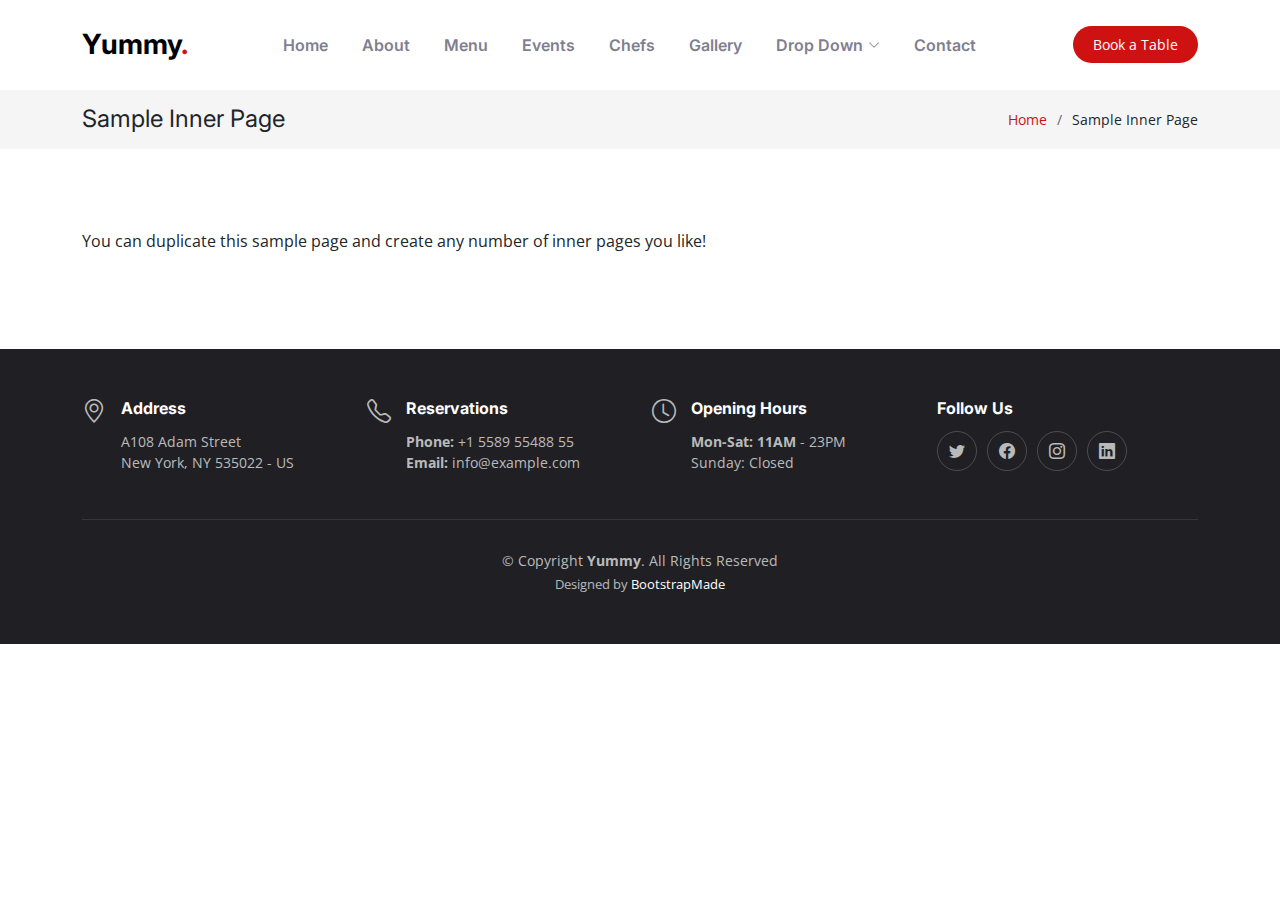
==== sample-inner-page.html @ 7481143d "Primeiro commit" ====
<!DOCTYPE html>
<html lang="en">

<head>
  <meta charset="utf-8">
  <meta content="width=device-width, initial-scale=1.0" name="viewport">

  <title>[Template] Sample Inner Page</title>
  <meta content="" name="description">
  <meta content="" name="keywords">

  <!-- Favicons -->
  <link href="assets/img/favicon.png" rel="icon">
  <link href="assets/img/apple-touch-icon.png" rel="apple-touch-icon">

  <!-- Google Fonts -->
  <link rel="preconnect" href="https://fonts.googleapis.com">
  <link rel="preconnect" href="https://fonts.gstatic.com" crossorigin>
  <link href="https://fonts.googleapis.com/css2?family=Open+Sans:ital,wght@0,300;0,400;0,500;0,600;0,700;1,300;1,400;1,600;1,700&family=Amatic+SC:ital,wght@0,300;0,400;0,500;0,600;0,700;1,300;1,400;1,500;1,600;1,700&family=Inter:ital,wght@0,300;0,400;0,500;0,600;0,700;1,300;1,400;1,500;1,600;1,700&display=swap" rel="stylesheet">

  <!-- Vendor CSS Files -->
  <link href="assets/vendor/bootstrap/css/bootstrap.min.css" rel="stylesheet">
  <link href="assets/vendor/bootstrap-icons/bootstrap-icons.css" rel="stylesheet">
  <link href="assets/vendor/aos/aos.css" rel="stylesheet">
  <link href="assets/vendor/glightbox/css/glightbox.min.css" rel="stylesheet">
  <link href="assets/vendor/swiper/swiper-bundle.min.css" rel="stylesheet">

  <!-- Template Main CSS File -->
  <link href="assets/css/main.css" rel="stylesheet">

  <!-- =======================================================
  * Template Name: Yummy
  * Updated: Sep 18 2023 with Bootstrap v5.3.2
  * Template URL: https://bootstrapmade.com/yummy-bootstrap-restaurant-website-template/
  * Author: BootstrapMade.com
  * License: https://bootstrapmade.com/license/
  ======================================================== -->
</head>

<body>

  <!-- ======= Header ======= -->
  <header id="header" class="header fixed-top d-flex align-items-center">
    <div class="container d-flex align-items-center justify-content-between">

      <a href="index.html" class="logo d-flex align-items-center me-auto me-lg-0">
        <!-- Uncomment the line below if you also wish to use an image logo -->
        <!-- <img src="assets/img/logo.png" alt=""> -->
        <h1>Yummy<span>.</span></h1>
      </a>

      <nav id="navbar" class="navbar">
        <ul>
          <li><a href="#hero">Home</a></li>
          <li><a href="#about">About</a></li>
          <li><a href="#menu">Menu</a></li>
          <li><a href="#events">Events</a></li>
          <li><a href="#chefs">Chefs</a></li>
          <li><a href="#gallery">Gallery</a></li>
          <li class="dropdown"><a href="#"><span>Drop Down</span> <i class="bi bi-chevron-down dropdown-indicator"></i></a>
            <ul>
              <li><a href="#">Drop Down 1</a></li>
              <li class="dropdown"><a href="#"><span>Deep Drop Down</span> <i class="bi bi-chevron-down dropdown-indicator"></i></a>
                <ul>
                  <li><a href="#">Deep Drop Down 1</a></li>
                  <li><a href="#">Deep Drop Down 2</a></li>
                  <li><a href="#">Deep Drop Down 3</a></li>
                  <li><a href="#">Deep Drop Down 4</a></li>
                  <li><a href="#">Deep Drop Down 5</a></li>
                </ul>
              </li>
              <li><a href="#">Drop Down 2</a></li>
              <li><a href="#">Drop Down 3</a></li>
              <li><a href="#">Drop Down 4</a></li>
            </ul>
          </li>
          <li><a href="#contact">Contact</a></li>
        </ul>
      </nav><!-- .navbar -->

      <a class="btn-book-a-table" href="#book-a-table">Book a Table</a>
      <i class="mobile-nav-toggle mobile-nav-show bi bi-list"></i>
      <i class="mobile-nav-toggle mobile-nav-hide d-none bi bi-x"></i>

    </div>
  </header><!-- End Header -->

  <main id="main">

    <!-- ======= Breadcrumbs ======= -->
    <div class="breadcrumbs">
      <div class="container">

        <div class="d-flex justify-content-between align-items-center">
          <h2>Sample Inner Page</h2>
          <ol>
            <li><a href="index.html">Home</a></li>
            <li>Sample Inner Page</li>
          </ol>
        </div>

      </div>
    </div><!-- End Breadcrumbs -->

    <section class="sample-page">
      <div class="container" data-aos="fade-up">

        <p>
          You can duplicate this sample page and create any number of inner pages you like!
        </p>

      </div>
    </section>

  </main><!-- End #main -->

  <!-- ======= Footer ======= -->
  <footer id="footer" class="footer">

    <div class="container">
      <div class="row gy-3">
        <div class="col-lg-3 col-md-6 d-flex">
          <i class="bi bi-geo-alt icon"></i>
          <div>
            <h4>Address</h4>
            <p>
              A108 Adam Street <br>
              New York, NY 535022 - US<br>
            </p>
          </div>

        </div>

        <div class="col-lg-3 col-md-6 footer-links d-flex">
          <i class="bi bi-telephone icon"></i>
          <div>
            <h4>Reservations</h4>
            <p>
              <strong>Phone:</strong> +1 5589 55488 55<br>
              <strong>Email:</strong> info@example.com<br>
            </p>
          </div>
        </div>

        <div class="col-lg-3 col-md-6 footer-links d-flex">
          <i class="bi bi-clock icon"></i>
          <div>
            <h4>Opening Hours</h4>
            <p>
              <strong>Mon-Sat: 11AM</strong> - 23PM<br>
              Sunday: Closed
            </p>
          </div>
        </div>

        <div class="col-lg-3 col-md-6 footer-links">
          <h4>Follow Us</h4>
          <div class="social-links d-flex">
            <a href="#" class="twitter"><i class="bi bi-twitter"></i></a>
            <a href="#" class="facebook"><i class="bi bi-facebook"></i></a>
            <a href="#" class="instagram"><i class="bi bi-instagram"></i></a>
            <a href="#" class="linkedin"><i class="bi bi-linkedin"></i></a>
          </div>
        </div>

      </div>
    </div>

    <div class="container">
      <div class="copyright">
        &copy; Copyright <strong><span>Yummy</span></strong>. All Rights Reserved
      </div>
      <div class="credits">
        <!-- All the links in the footer should remain intact. -->
        <!-- You can delete the links only if you purchased the pro version. -->
        <!-- Licensing information: https://bootstrapmade.com/license/ -->
        <!-- Purchase the pro version with working PHP/AJAX contact form: https://bootstrapmade.com/yummy-bootstrap-restaurant-website-template/ -->
        Designed by <a href="https://bootstrapmade.com/">BootstrapMade</a>
      </div>
    </div>

  </footer><!-- End Footer -->
  <!-- End Footer -->

  <a href="#" class="scroll-top d-flex align-items-center justify-content-center"><i class="bi bi-arrow-up-short"></i></a>

  <div id="preloader"></div>

  <!-- Vendor JS Files -->
  <script src="assets/vendor/bootstrap/js/bootstrap.bundle.min.js"></script>
  <script src="assets/vendor/aos/aos.js"></script>
  <script src="assets/vendor/glightbox/js/glightbox.min.js"></script>
  <script src="assets/vendor/purecounter/purecounter_vanilla.js"></script>
  <script src="assets/vendor/swiper/swiper-bundle.min.js"></script>
  <script src="assets/vendor/php-email-form/validate.js"></script>

  <!-- Template Main JS File -->
  <script src="assets/js/main.js"></script>

</body>

</html>
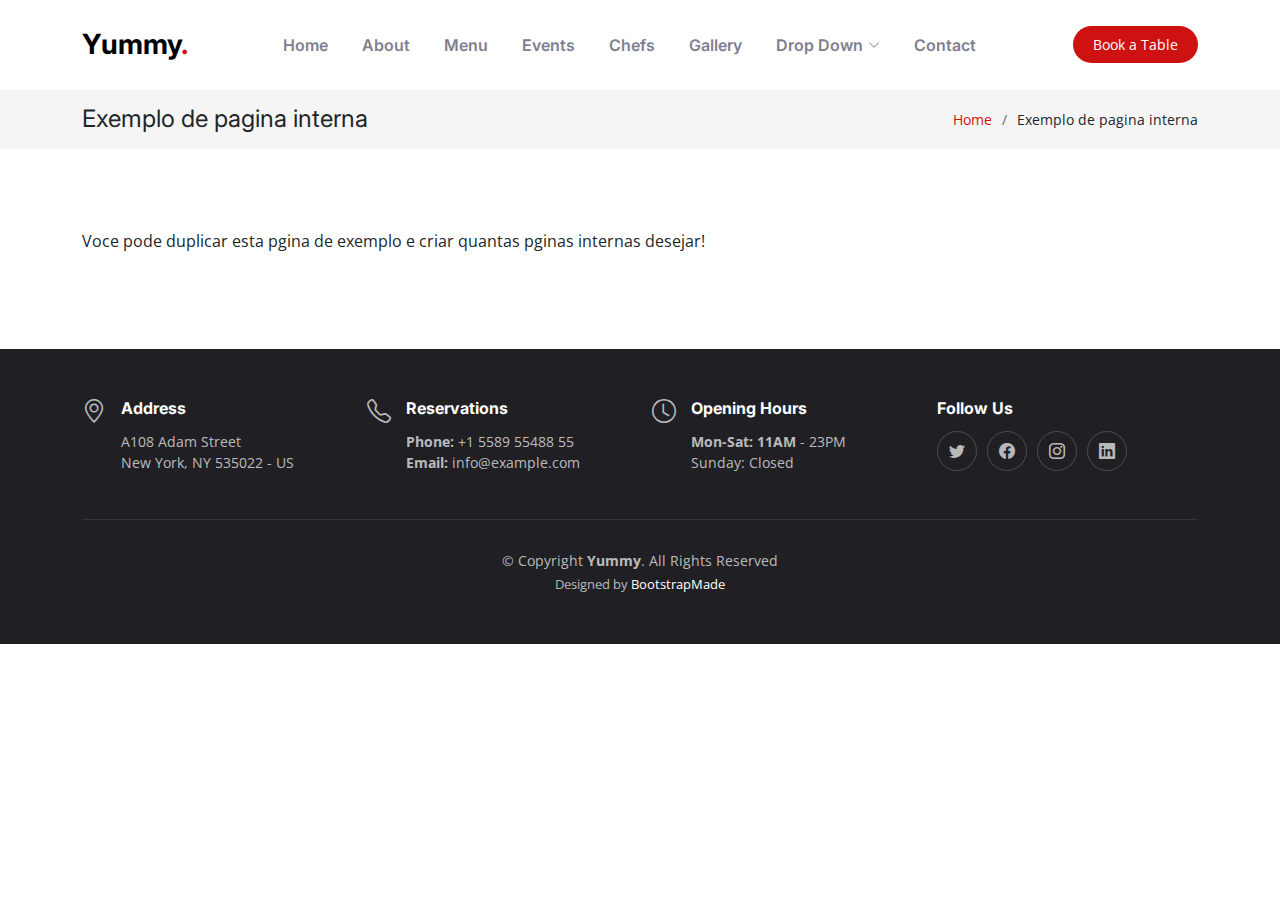
==== commit 54f7252b: "commit 2" ====
--- a/sample-inner-page.html
+++ b/sample-inner-page.html
@@ -29,7 +29,7 @@
   <link href="assets/css/main.css" rel="stylesheet">
 
   <!-- =======================================================
-  * Template Name: Yummy
+  * Template Name: Pizza Go
   * Updated: Sep 18 2023 with Bootstrap v5.3.2
   * Template URL: https://bootstrapmade.com/yummy-bootstrap-restaurant-website-template/
   * Author: BootstrapMade.com
@@ -44,7 +44,7 @@
     <div class="container d-flex align-items-center justify-content-between">
 
       <a href="index.html" class="logo d-flex align-items-center me-auto me-lg-0">
-        <!-- Uncomment the line below if you also wish to use an image logo -->
+        <!-- Remova o comentario da linha abaixo se tambem desejar usar uma imagem de logotipo -->
         <!-- <img src="assets/img/logo.png" alt=""> -->
         <h1>Yummy<span>.</span></h1>
       </a>
@@ -83,30 +83,30 @@
       <i class="mobile-nav-toggle mobile-nav-hide d-none bi bi-x"></i>
 
     </div>
-  </header><!-- End Header -->
+  </header><!-- Cabecalho final -->
 
   <main id="main">
 
-    <!-- ======= Breadcrumbs ======= -->
+    <!-- ======= Migalhas de pao ======= -->
     <div class="breadcrumbs">
       <div class="container">
 
         <div class="d-flex justify-content-between align-items-center">
-          <h2>Sample Inner Page</h2>
+          <h2>Exemplo de pagina interna</h2>
           <ol>
             <li><a href="index.html">Home</a></li>
-            <li>Sample Inner Page</li>
+            <li>Exemplo de pagina interna</li>
           </ol>
         </div>
 
       </div>
-    </div><!-- End Breadcrumbs -->
+    </div><!-- Fim da farinha de rosca -->
 
     <section class="sample-page">
       <div class="container" data-aos="fade-up">
 
         <p>
-          You can duplicate this sample page and create any number of inner pages you like!
+          Voce pode duplicar esta pgina de exemplo e criar quantas pginas internas desejar!
         </p>
 
       </div>
--- a/assets/css/main.css
+++ b/assets/css/main.css
@@ -57,7 +57,7 @@
 }
 
 /*--------------------------------------------------------------
-# Sections & Section Header
+# Seções e cabeçalho de seção
 --------------------------------------------------------------*/
 section {
   overflow: hidden;
